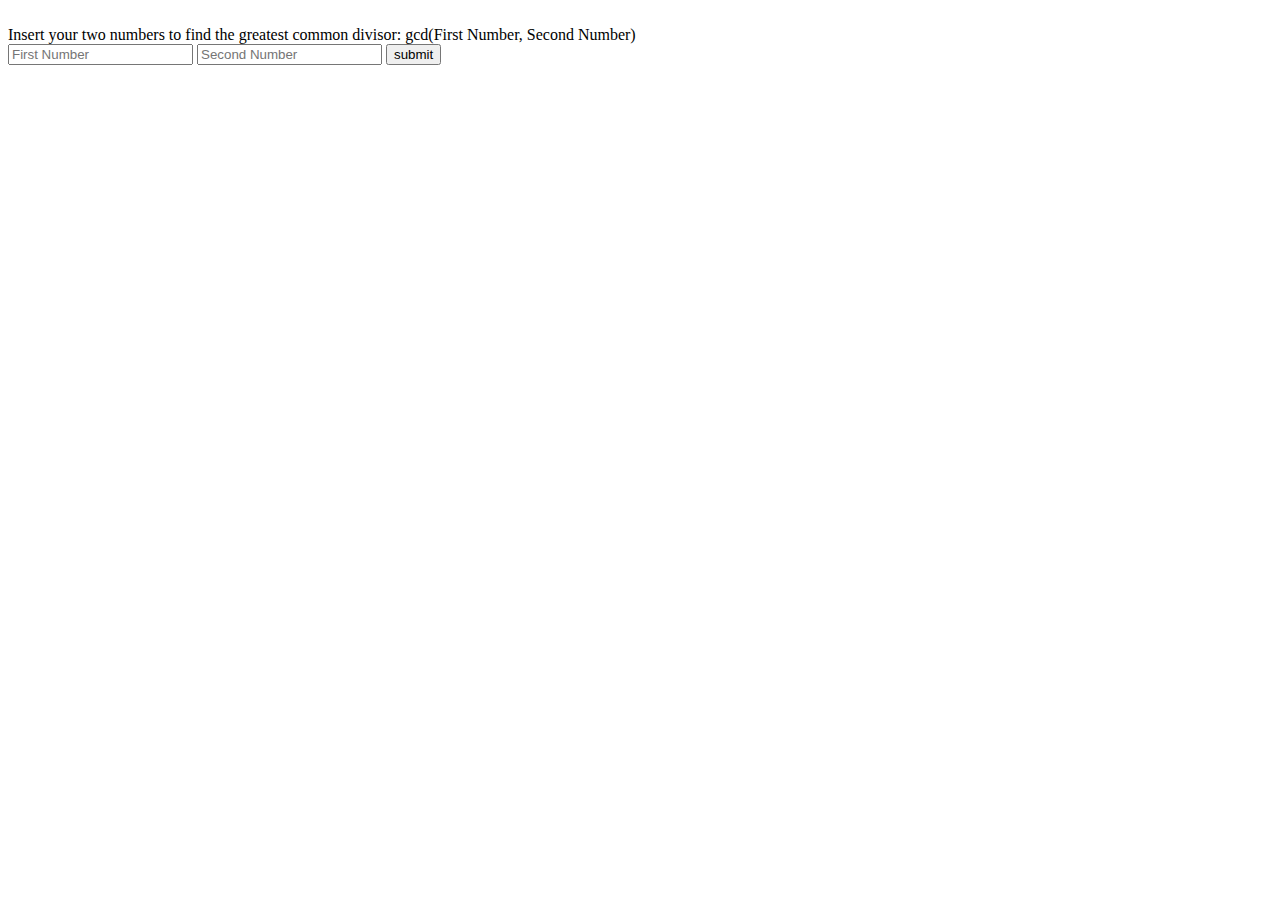
==== home.html @ 40c39547 "1.3" ====
<!DOCTYPE html>
<html>
<head>
  <!--<link href="https://fonts.googleapis.com/css?family=Montserrat:300,400,500,700,900|Quicksand:300,400,500,700|Raleway:100,200,300,400,500,700,900|Roboto:100,200,300,400,500" rel="stylesheet"> -->
  <meta name="viewport" content="width=device-width, initial-scale=1.0">
  <!-- <link type="text/css" rel="stylesheet" href="css/materialize.min.css"  media="screen,projection"/> -->
  <title>gcd-for-discrete</title>
</head>
<body>
  <br>
  <form onsubmit="return sub();">
  <h>Insert your two numbers to find the greatest common divisor: gcd(First Number, Second Number)</h><br>
  <input id="num1" type="number" placeholder="First Number"/>
  <input id="num2" type="number" placeholder="Second Number"/>
  <input type="button" value="submit" onclick="divide()"/>
  <!--<div>
    <input id="num3" type="number" placeholder="enter number for n"/>

  </div> -->
  <p id="new"></p>
  </form>
  <script>
  //239,123
  //123 = 239*2 + 123
  // c = d*e + f
  //239
  //divide( document.getElementById('num1'), document.getElementById('num2'));

  function divide(){

       var num1 = document.getElementById('num1').value;
       var num2 = document.getElementById('num2').value;

       // if the first number is smaller than the first, switch them
       if ( num1 < num2) {
         b = num1;
         a = num2;
       }
       else {
         a = num1;
         b = num2;
       }
       var a1 = a;
       var b1 = b;
       var extA, extB, e1, eLast;
       var e;
       var gcd, i = 0;
       var r = 1;


       while (b > 0 || r > 0) {
         eLast = e;
         e = Math.floor(a / b);         // the math.floor func divides a by b and store the most amount of time a is divisible by b ~~ no decimal   eg. e = 8/3 = 2.66667 = 2
         for ( i; i <= 1; i++){         // loops once to
           e1 = e;
         }
         gcd = r;
         //r = a - ( b * e );
         r = a % b;                     // the mod command finds the remainder of a and b eg. r = 8/3 = 2
         extA = a;
         extB = b;
         document.write( a + " = " + b + " * " + e + " + " + r + "<br>");
         a = b;
         b = r;
       }
       document.write("gcd( " + a1 + ", " + b1 + " ) = " + gcd + "<br>");

// extended
      // assign the origional numbers back to a and b;
      if ( num1 < num2) {
        b = num1;
        a = num2;
      }
      else {
        a = num1;
        b = num2;
      }
       var x, x1, x2, y, y1, y2, r, e, d;
       // create the instance for when b is zero (smaller number is zero)
       // the result will cancel out from the zero and the remaining will be the a number times 1
       // eg. 14 = 14(1) + 0(0) ~~ b is already zero so setting y to zero just keeps it zero and saves all of the bull S****
       if (b == 0) {
         d = a;
         x = 1;
         y = 0;
       }
       x1 = 0;
       x2 = 1;
       y1 = 1;
       y2 = 0;

       // create a while loop to stop the Algorithm before the smaller number (b) is zero
       while ( b > 0) {
         e = Math.floor(a / b);
         r = a % b;

         x = x2 - ( e * x1 );
         y = y2 - ( e * y1 );

         a = b;
         b = r;

         x2 = x1;
         x1 = x;

         y2 = y1;
         y1 = y;

         console.log("a val: " + a);
         console.log("b val: " + b);
         console.log("e val: " + e);
         console.log("r val: " + r);
         console.log("x1 val: " + x1);
         console.log("y1 val: " + y1);
         console.log("x2 val: " + x2);
         console.log("y2 val: " + y2);

       }
       d = a;
       x = x2;
       y = y2;
       document.write("the extended answer: " + gcd + " = " + a1 + " ( " + x + " ) " + " + " + b1 + " ( " + y + " ) " );
     }
/*
function fib() {
  var fib = document.getElementById("num3").value;
  var a1 = 1;
  var a2 = 2;
  var x = 0;
  while (fib > 0) {
    a1 += x;
    x++;
    fib--;

  }
  console.log(a1);
}
*/
/*
  function divide(){
       var a = document.getElementById('num1').value;
       var b = document.getElementById('num2').value;
       var a1 = a;
       var b1 = b;

       var e;
       var gcd = 0;
       var r = 1;

       while (r > 0) {
         e = Math.floor(b / a);
         gcd = r;
         temp_r = r;
         r = b - ( a * e );

         if ( r == 0) {
           r = temp_r;

           break;
         }
         console.log( b + " = " + a + " * " + e + " + " + r );
         b = a;
         a = r;
       }
       console.log("gcd( " + a1 + ", " + b1 + " ) = " + gcd);

   // Extended Euclids

   }
  */
// Euclids Algorithm
//   function divide(){
//     var a = document.getElementById('num1').value;
//     var b = document.getElementById('num2').value;
//     var a1 = a;
//     var b1 = b;
//
//     var e;
//     var c = 0;
//     var r = 1;
//
//     while (r > 0) {
//       e = Math.floor(b / a);
//       c = r;
//       //console.log("e val: " + e);
//       r = b - ( a * e );
//       console.log( b + " = " + a + " * " + e + " + " + r );
//       b = a;
//       a = r;
//     }
//     console.log("gcd( " + a1 + ", " + b1 + " ) = " + c);
//
// // Extended Euclids
//
//   }

  </script>
</body>
</html>
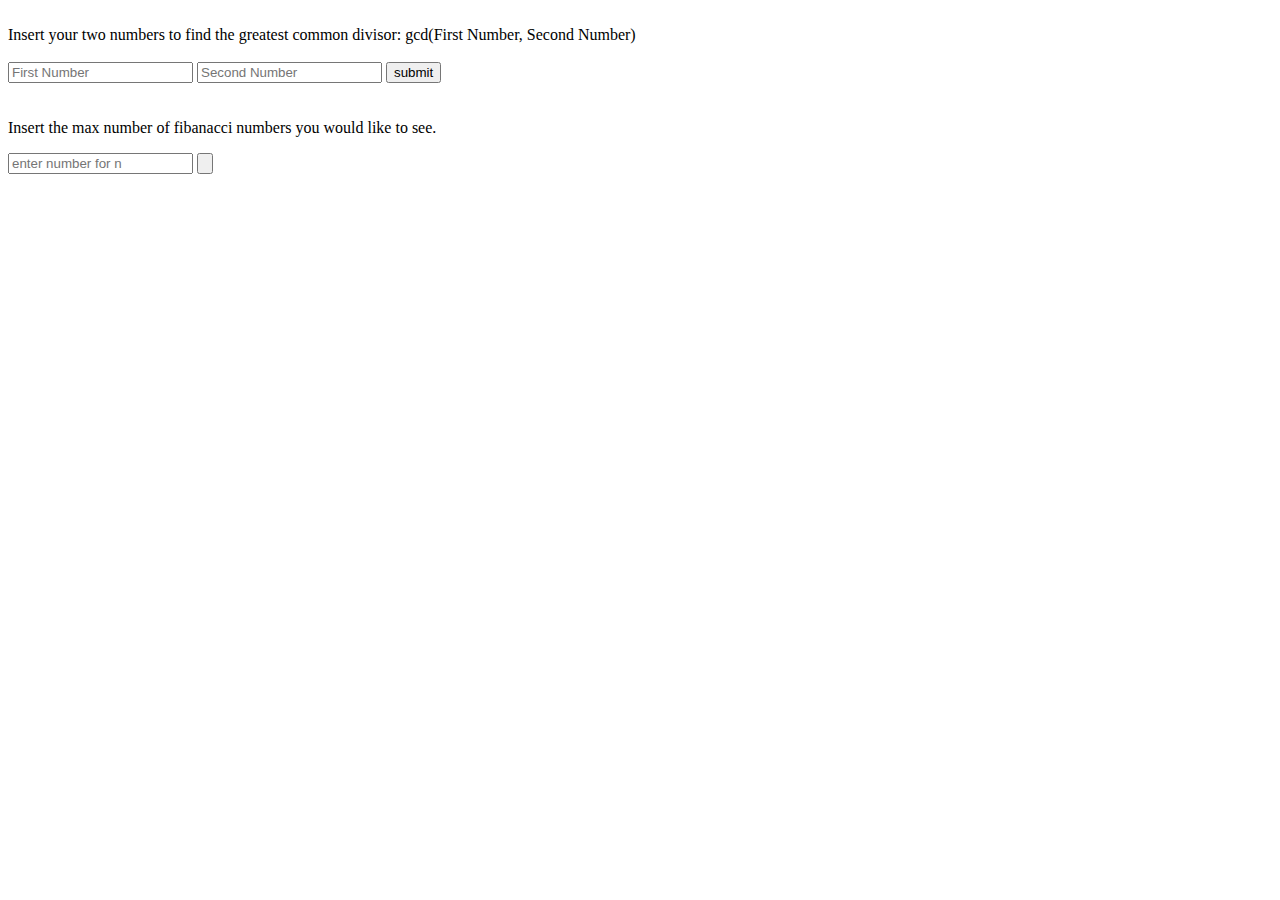
==== commit 57cf82cd: "added fibanacci func" ====
--- a/home.html
+++ b/home.html
@@ -9,14 +9,16 @@
 <body>
   <br>
   <form onsubmit="return sub();">
-  <h>Insert your two numbers to find the greatest common divisor: gcd(First Number, Second Number)</h><br>
+  <h>Insert your two numbers to find the greatest common divisor: gcd(First Number, Second Number)</h><br><br>
   <input id="num1" type="number" placeholder="First Number"/>
   <input id="num2" type="number" placeholder="Second Number"/>
   <input type="button" value="submit" onclick="divide()"/>
-  <!--<div>
-    <input id="num3" type="number" placeholder="enter number for n"/>
-
-  </div> -->
+<div>
+  <br><br><h>Insert the max number of fibanacci numbers you would like to see.</h><br>
+    <p id="finnums"></p>
+    <input id="num3" type="number" placeholder="enter number for n" />
+    <input id="subfin" type="button" name="fin" onclick="bigFib()"/>
+  </div>
   <p id="new"></p>
   </form>
   <script>
@@ -121,21 +123,32 @@
        y = y2;
        document.write("the extended answer: " + gcd + " = " + a1 + " ( " + x + " ) " + " + " + b1 + " ( " + y + " ) " );
      }
-/*
-function fib() {
-  var fib = document.getElementById("num3").value;
-  var a1 = 1;
-  var a2 = 2;
-  var x = 0;
-  while (fib > 0) {
-    a1 += x;
-    x++;
-    fib--;
-
+
+function bigFib() {
+  var btn = document.getElementById('subfin');
+  var k = document.getElementById('num3').value;
+  k -= 1;
+// function calls for fib funcs
+  fib1(k);
+}
+
+function fib1(n) {
+  var a = 0;
+  var b = 1;
+  var c;
+  if (n == 0){
+    return n;
   }
-  console.log(a1);
+  var j = 1;
+  for (var i = 0; i <= n; i++) {
+  document.getElementById('finnums').innerHTML += (j + " : " + b + "<br>");
+    c = a + b;
+    a = b;
+    b = c;
+
+  j++;
+  }
 }
-*/
 /*
   function divide(){
        var a = document.getElementById('num1').value;
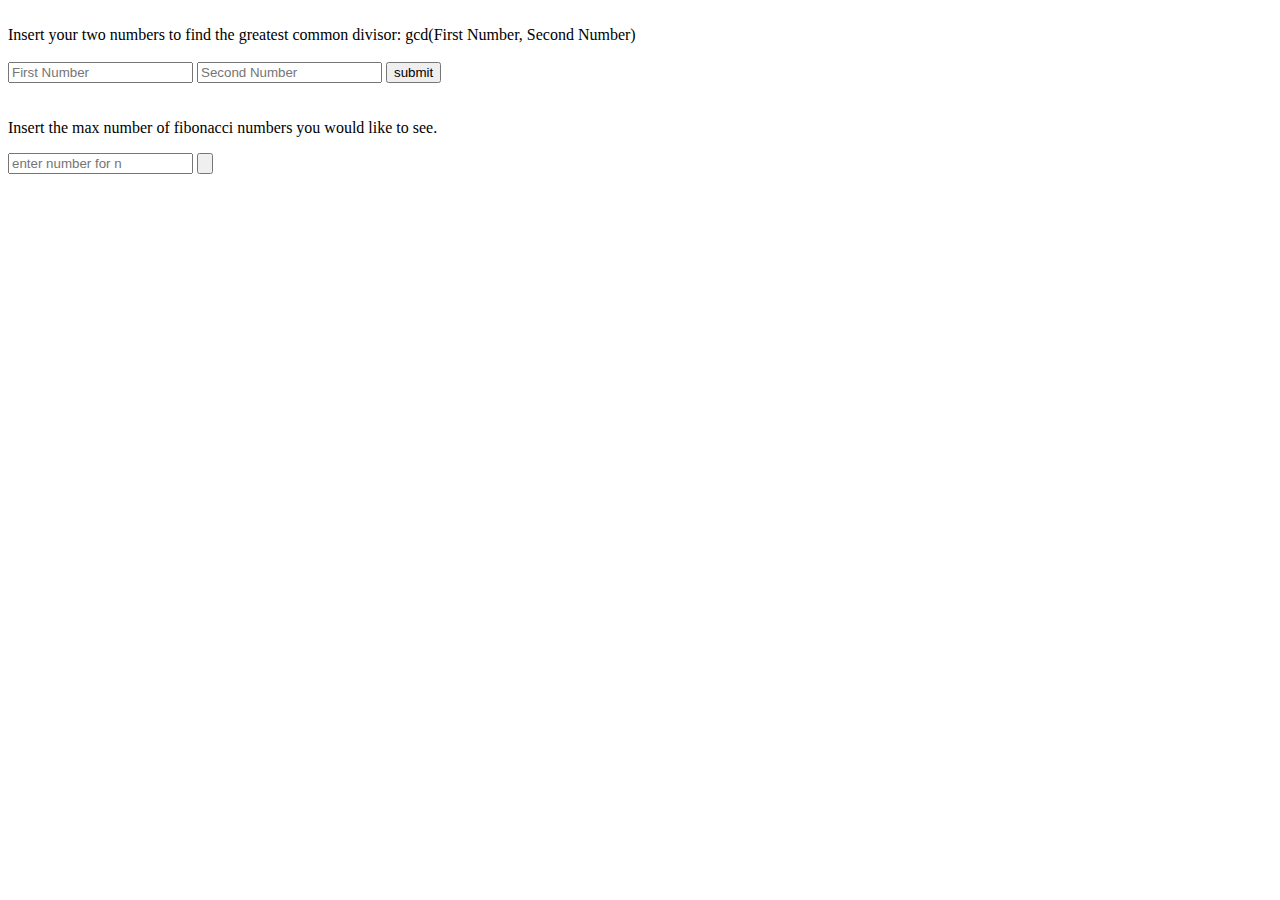
==== commit 3e29a0c5: "added fibonacci func" ====
--- a/home.html
+++ b/home.html
@@ -14,7 +14,7 @@
   <input id="num2" type="number" placeholder="Second Number"/>
   <input type="button" value="submit" onclick="divide()"/>
 <div>
-  <br><br><h>Insert the max number of fibanacci numbers you would like to see.</h><br>
+  <br><br><h>Insert the max number of fibonacci numbers you would like to see.</h><br>
     <p id="finnums"></p>
     <input id="num3" type="number" placeholder="enter number for n" />
     <input id="subfin" type="button" name="fin" onclick="bigFib()"/>
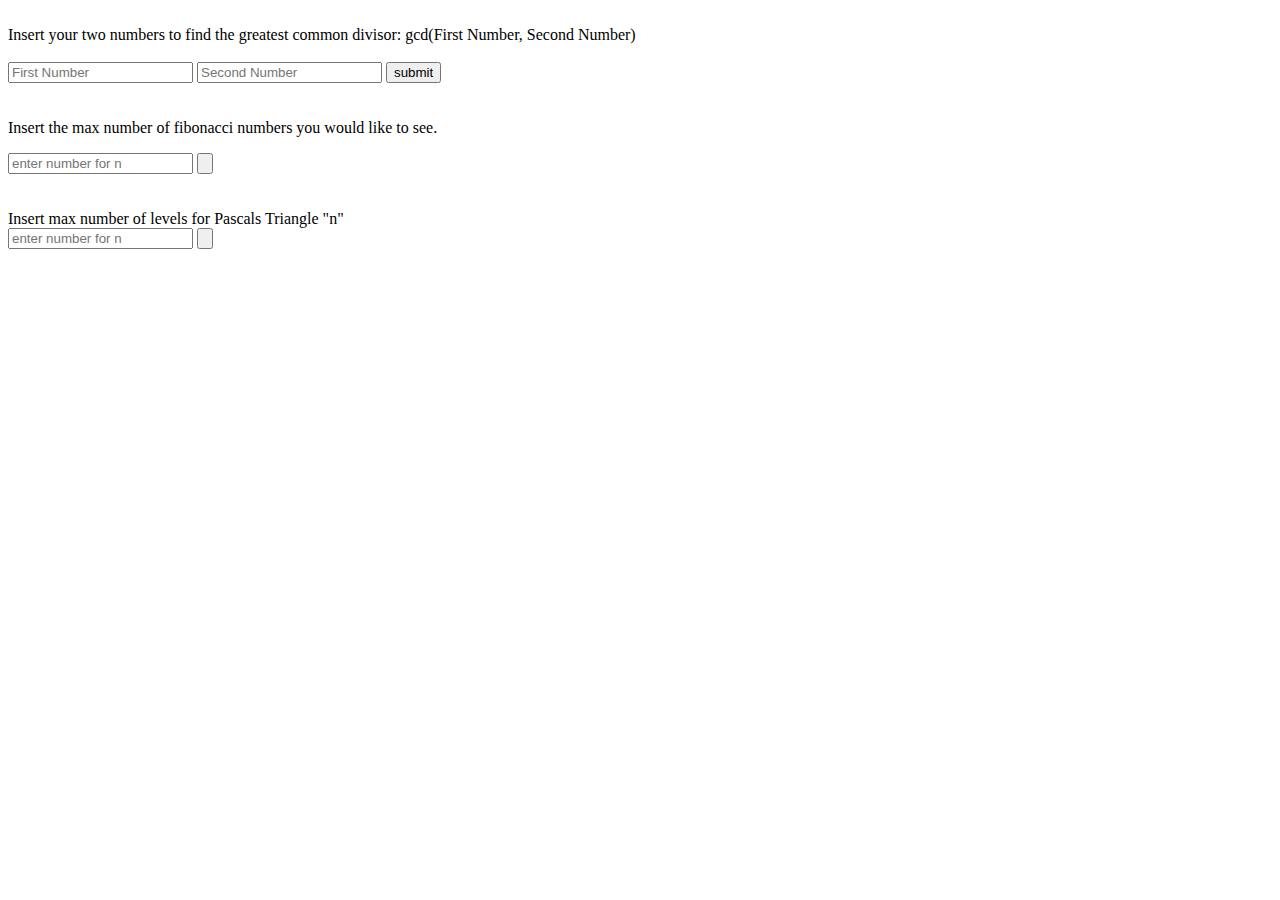
==== commit 07e8438a: "2.1" ====
--- a/home.html
+++ b/home.html
@@ -3,6 +3,7 @@
 <head>
   <!--<link href="https://fonts.googleapis.com/css?family=Montserrat:300,400,500,700,900|Quicksand:300,400,500,700|Raleway:100,200,300,400,500,700,900|Roboto:100,200,300,400,500" rel="stylesheet"> -->
   <meta name="viewport" content="width=device-width, initial-scale=1.0">
+  <link rel="stylesheet" href="stylesheet.css">
   <!-- <link type="text/css" rel="stylesheet" href="css/materialize.min.css"  media="screen,projection"/> -->
   <title>gcd-for-discrete</title>
 </head>
@@ -13,11 +14,17 @@
   <input id="num1" type="number" placeholder="First Number"/>
   <input id="num2" type="number" placeholder="Second Number"/>
   <input type="button" value="submit" onclick="divide()"/>
-<div>
+  <div>
   <br><br><h>Insert the max number of fibonacci numbers you would like to see.</h><br>
     <p id="finnums"></p>
     <input id="num3" type="number" placeholder="enter number for n" />
     <input id="subfin" type="button" name="fin" onclick="bigFib()"/>
+  </div>
+  <div>
+    <br><br><h>Insert max number of levels for Pascals Triangle "n"</h>
+    <p id="pasnums"></p>
+    <input id="num4" type="number" placeholder="enter number for n"/>
+    <input id="subpas" type="button" name="pas" onclick="bigPas()"/>
   </div>
   <p id="new"></p>
   </form>
@@ -28,10 +35,35 @@
   //239
   //divide( document.getElementById('num1'), document.getElementById('num2'));
 
+
+// negative conditions -- just make any negatives into positives √
+// if float ~~ break (error mssg) √
+// when a number is zero √
+
   function divide(){
 
        var num1 = document.getElementById('num1').value;
        var num2 = document.getElementById('num2').value;
+
+       // checks for floating point numbers
+        if (num1 != parseInt(num1) || num2 != parseInt(num2)) {
+          alert('Please enter an integer, with no decimal, greater than zero');
+          return;
+        }
+
+        // check for zero numbers
+        if ( num1 == 0 || num2 == 0 ) {
+          alert('Input numbers greater than zero');
+          return;
+        }
+
+        // checks for negative nums
+        if (Math.sign(num1) == -1) {
+          num1 = 0 - num1;
+        }
+        if (Math.sign(num2) == -1) {
+          num2 = 0 - num2;
+        }
 
        // if the first number is smaller than the first, switch them
        if ( num1 < num2) {
@@ -44,18 +76,16 @@
        }
        var a1 = a;
        var b1 = b;
-       var extA, extB, e1, eLast;
+       var extA, extB;
        var e;
        var gcd, i = 0;
        var r = 1;
 
 
-       while (b > 0 || r > 0) {
-         eLast = e;
+       while ( b > 0 || r > 0 ) {
+
          e = Math.floor(a / b);         // the math.floor func divides a by b and store the most amount of time a is divisible by b ~~ no decimal   eg. e = 8/3 = 2.66667 = 2
-         for ( i; i <= 1; i++){         // loops once to
-           e1 = e;
-         }
+
          gcd = r;
          //r = a - ( b * e );
          r = a % b;                     // the mod command finds the remainder of a and b eg. r = 8/3 = 2
@@ -69,7 +99,7 @@
 
 // extended
       // assign the origional numbers back to a and b;
-      if ( num1 < num2) {
+      if ( num1 < num2 ) {
         b = num1;
         a = num2;
       }
@@ -81,21 +111,26 @@
        // create the instance for when b is zero (smaller number is zero)
        // the result will cancel out from the zero and the remaining will be the a number times 1
        // eg. 14 = 14(1) + 0(0) ~~ b is already zero so setting y to zero just keeps it zero and saves all of the bull S****
-       if (b == 0) {
+       if ( b == 0 ) {
          d = a;
          x = 1;
          y = 0;
        }
+       // assign temporary vars
        x1 = 0;
        x2 = 1;
        y1 = 1;
        y2 = 0;
 
        // create a while loop to stop the Algorithm before the smaller number (b) is zero
-       while ( b > 0) {
-         e = Math.floor(a / b);
+       while ( b > 0 ) {
+         e = Math.floor( a / b );
          r = a % b;
 
+         // x = 1 - (e * 0)
+         // y = 0 - (e * 1)
+
+         // x = 1, y = -1(e)
          x = x2 - ( e * x1 );
          y = y2 - ( e * y1 );
 
@@ -126,7 +161,7 @@
 
 function bigFib() {
   var btn = document.getElementById('subfin');
-  var k = document.getElementById('num3').value;
+  var k   = document.getElementById('num3').value;
   k -= 1;
 // function calls for fib funcs
   fib1(k);
@@ -149,63 +184,46 @@
   j++;
   }
 }
-/*
-  function divide(){
-       var a = document.getElementById('num1').value;
-       var b = document.getElementById('num2').value;
-       var a1 = a;
-       var b1 = b;
-
-       var e;
-       var gcd = 0;
-       var r = 1;
-
-       while (r > 0) {
-         e = Math.floor(b / a);
-         gcd = r;
-         temp_r = r;
-         r = b - ( a * e );
-
-         if ( r == 0) {
-           r = temp_r;
-
-           break;
-         }
-         console.log( b + " = " + a + " * " + e + " + " + r );
-         b = a;
-         a = r;
-       }
-       console.log("gcd( " + a1 + ", " + b1 + " ) = " + gcd);
-
-   // Extended Euclids
-
-   }
-  */
-// Euclids Algorithm
-//   function divide(){
-//     var a = document.getElementById('num1').value;
-//     var b = document.getElementById('num2').value;
-//     var a1 = a;
-//     var b1 = b;
-//
-//     var e;
-//     var c = 0;
-//     var r = 1;
-//
-//     while (r > 0) {
-//       e = Math.floor(b / a);
-//       c = r;
-//       //console.log("e val: " + e);
-//       r = b - ( a * e );
-//       console.log( b + " = " + a + " * " + e + " + " + r );
-//       b = a;
-//       a = r;
-//     }
-//     console.log("gcd( " + a1 + ", " + b1 + " ) = " + c);
-//
-// // Extended Euclids
-//
-//   }
+
+// pascals triangle
+//          1
+//         / \
+//        1   1
+//       / \ / \
+//      1   2   1
+//     / \ / \ / \
+//    1   3   3   1
+//   / \ / \ / \ / \
+//  1   4   6   4   1
+
+//insert an <br> for every loop completion of c
+function bigPas() {
+  var n = document.getElementById('num4').value;
+  pascal(n);
+}
+var k;
+function pascal(n) {
+  var branches = "\u00A0" + "/" + "\u00A0" + "\u00A0" + "\\" + "\u00A0";
+
+  for (var i = 0; i <= n; i++) {
+
+    document.getElementById('pasnums').innerHTML += "<br>";
+
+    for (var k = 0; k <= i; k++) {
+        document.getElementById('pasnums').innerHTML += "\u00A0 " + k + " \u00A0";
+    }
+    document.getElementById('pasnums').innerHTML += "<br>";
+
+    for (var j = 0; j <= i; j++){
+      document.getElementById('pasnums').innerHTML += branches;
+    }
+
+
+
+
+  }
+}
+
 
   </script>
 </body>
--- a/stylesheet.css
+++ b/stylesheet.css
@@ -0,0 +1,5 @@
+#pasnums {
+  margin: 0 auto;
+  text-align: center;
+  max-width: 100vw;
+}
